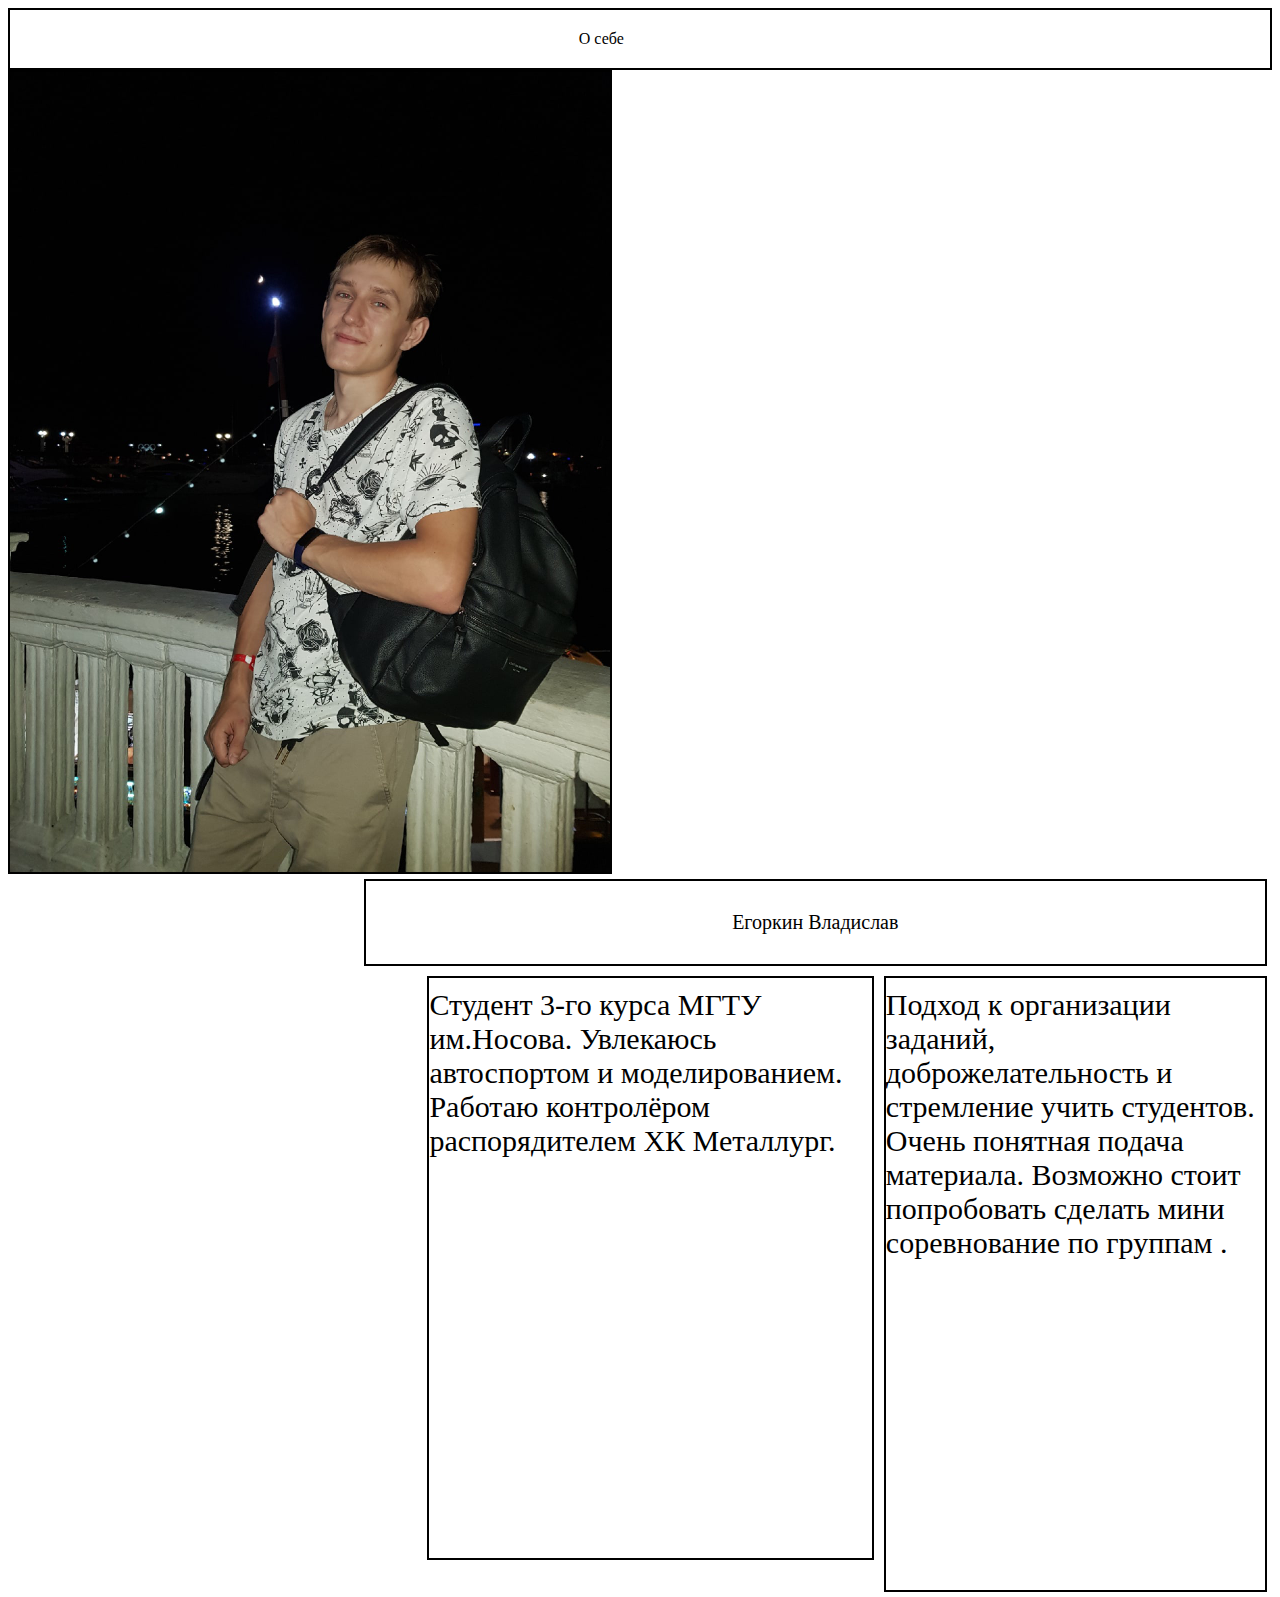
==== index.html @ 82597781 "27.09.21" ====
<!DOCTYPE html>
<html lang="en">
<head>
    <meta charset="utf-8">
    <title>About me</title>
    <link rel="stylesheet" href="Style/stylish.css" >
</head>
<header>
    <div class = "header">О себе</div>
</header>
<body>
<img src="4.jpg" height="800" width="600" border="2px" align="left">
</body>
<body class=>
<div class="name"> Егоркин Владислав </div>
<div class="fl"> Подход к организации заданий, доброжелательность и стремление учить студентов. Очень понятная подача материала. Возможно стоит попробовать сделать мини соревнование по группам
.</div>
<div class="inform">Студент 3-го курса МГТУ им.Носова. Увлекаюсь автоспортом и моделированием. Работаю контролёром распорядителем ХК Металлург. </div>
</body>
</html>
---- Style/stylish.css ----
.header{
    background-color: white;
    border: 2px solid black;
    padding: 20px 45%;
    float: contour;

}
.name{
float: right;
    margin: 5px;
    padding: 30px 29%;
    border: 2px solid black;
    font-size: 20px;
}
.fl{
float: right;
    width: 30%;
    margin: 5px;
    padding: 10px 0px 330px;
    border: 2px solid black;
    font-size: 30px;
}
.inform{
    float: right;
    width: 35%;
    margin: 5px;
    padding: 10px 0px 400px;
    border: 2px solid black;
    font-size: 30px;
}
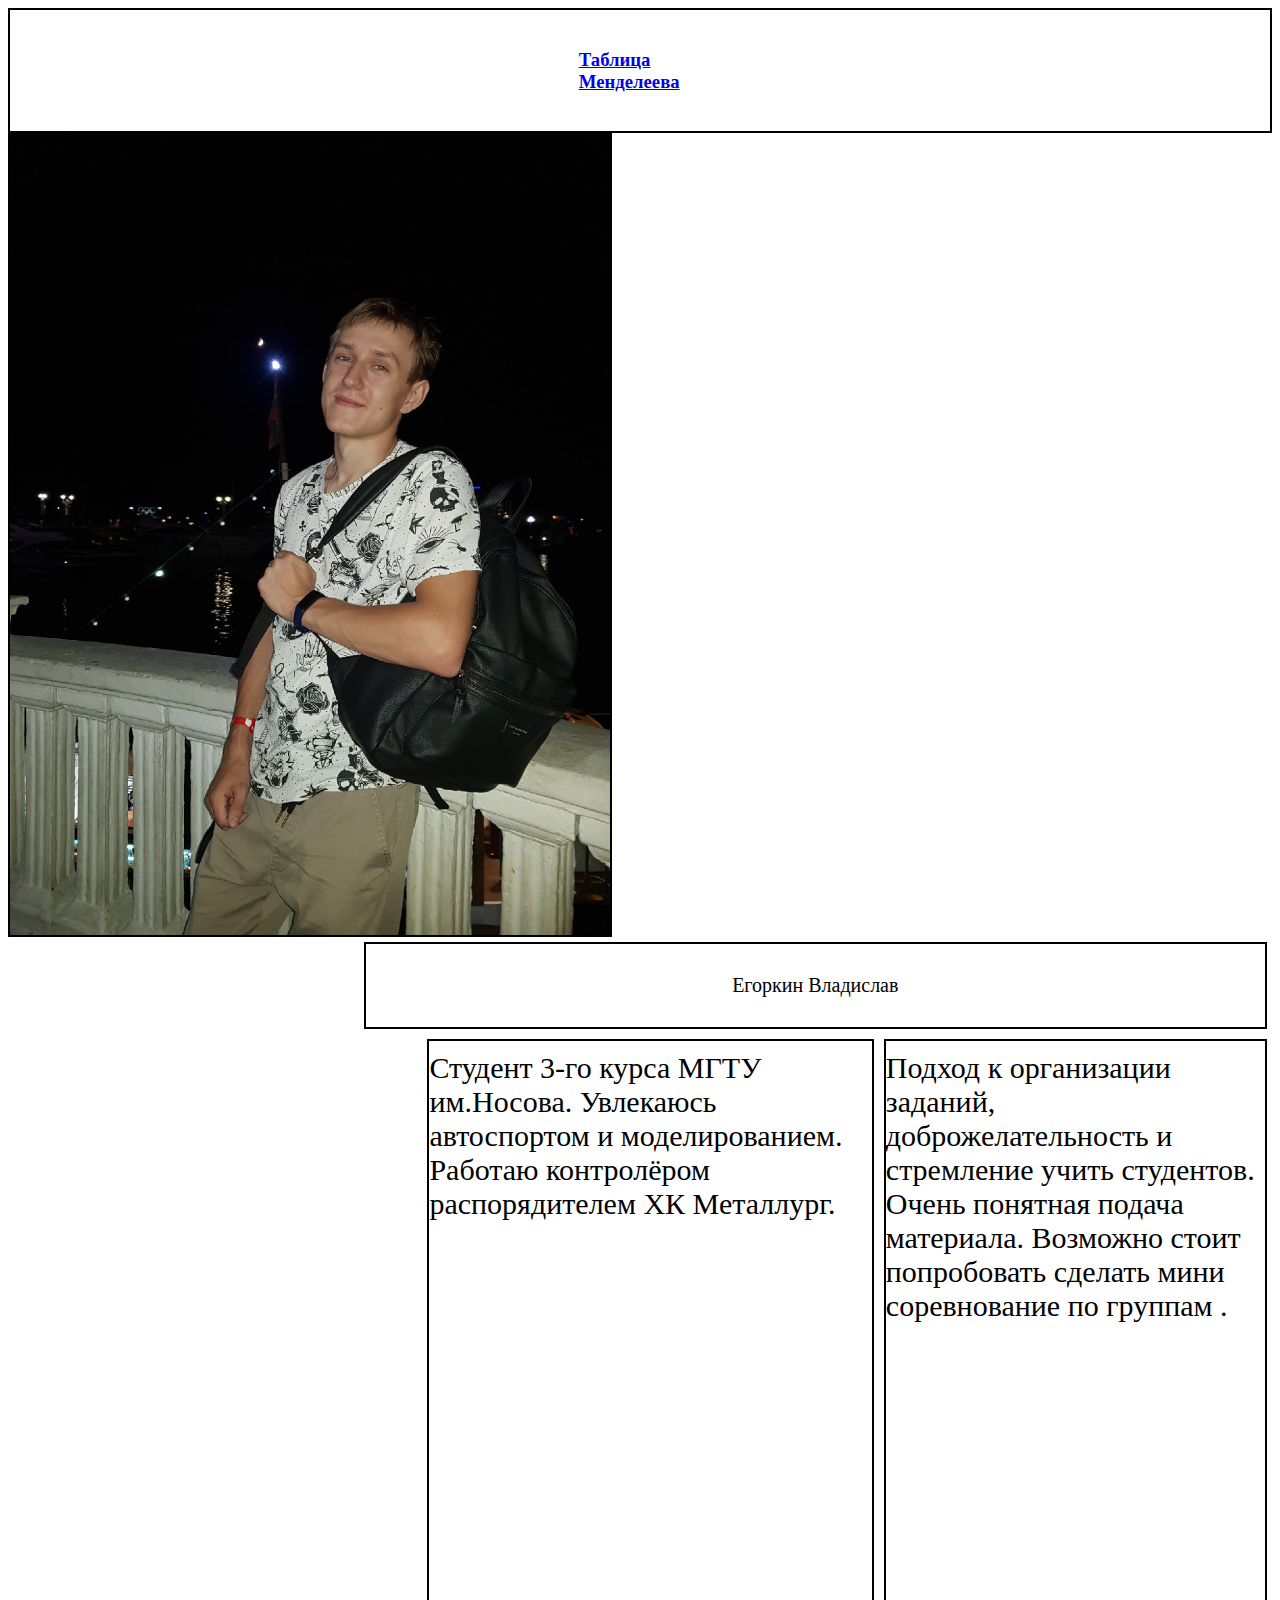
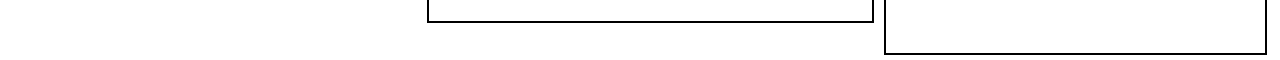
==== commit 464f6ea5: "29.09.2021" ====
--- a/index.html
+++ b/index.html
@@ -6,7 +6,9 @@
     <link rel="stylesheet" href="Style/stylish.css" >
 </head>
 <header>
-    <div class = "header">О себе</div>
+    <div class = "header"><a href="mendeleev.html">
+        <h3>Таблица Менделеева</h3>
+    </a></div>
 </header>
 <body>
 <img src="4.jpg" height="800" width="600" border="2px" align="left">
--- a/Style/stylish.css
+++ b/Style/stylish.css
@@ -28,3 +28,15 @@
     border: 2px solid black;
     font-size: 30px;
 }
+.red{
+    width: 100%;
+    background-color: darkred;
+}
+.Yel{
+    width: 100%;
+    background-color: yellow;
+}
+.blu{
+    width: 100%;
+    background-color: cornflowerblue;
+}
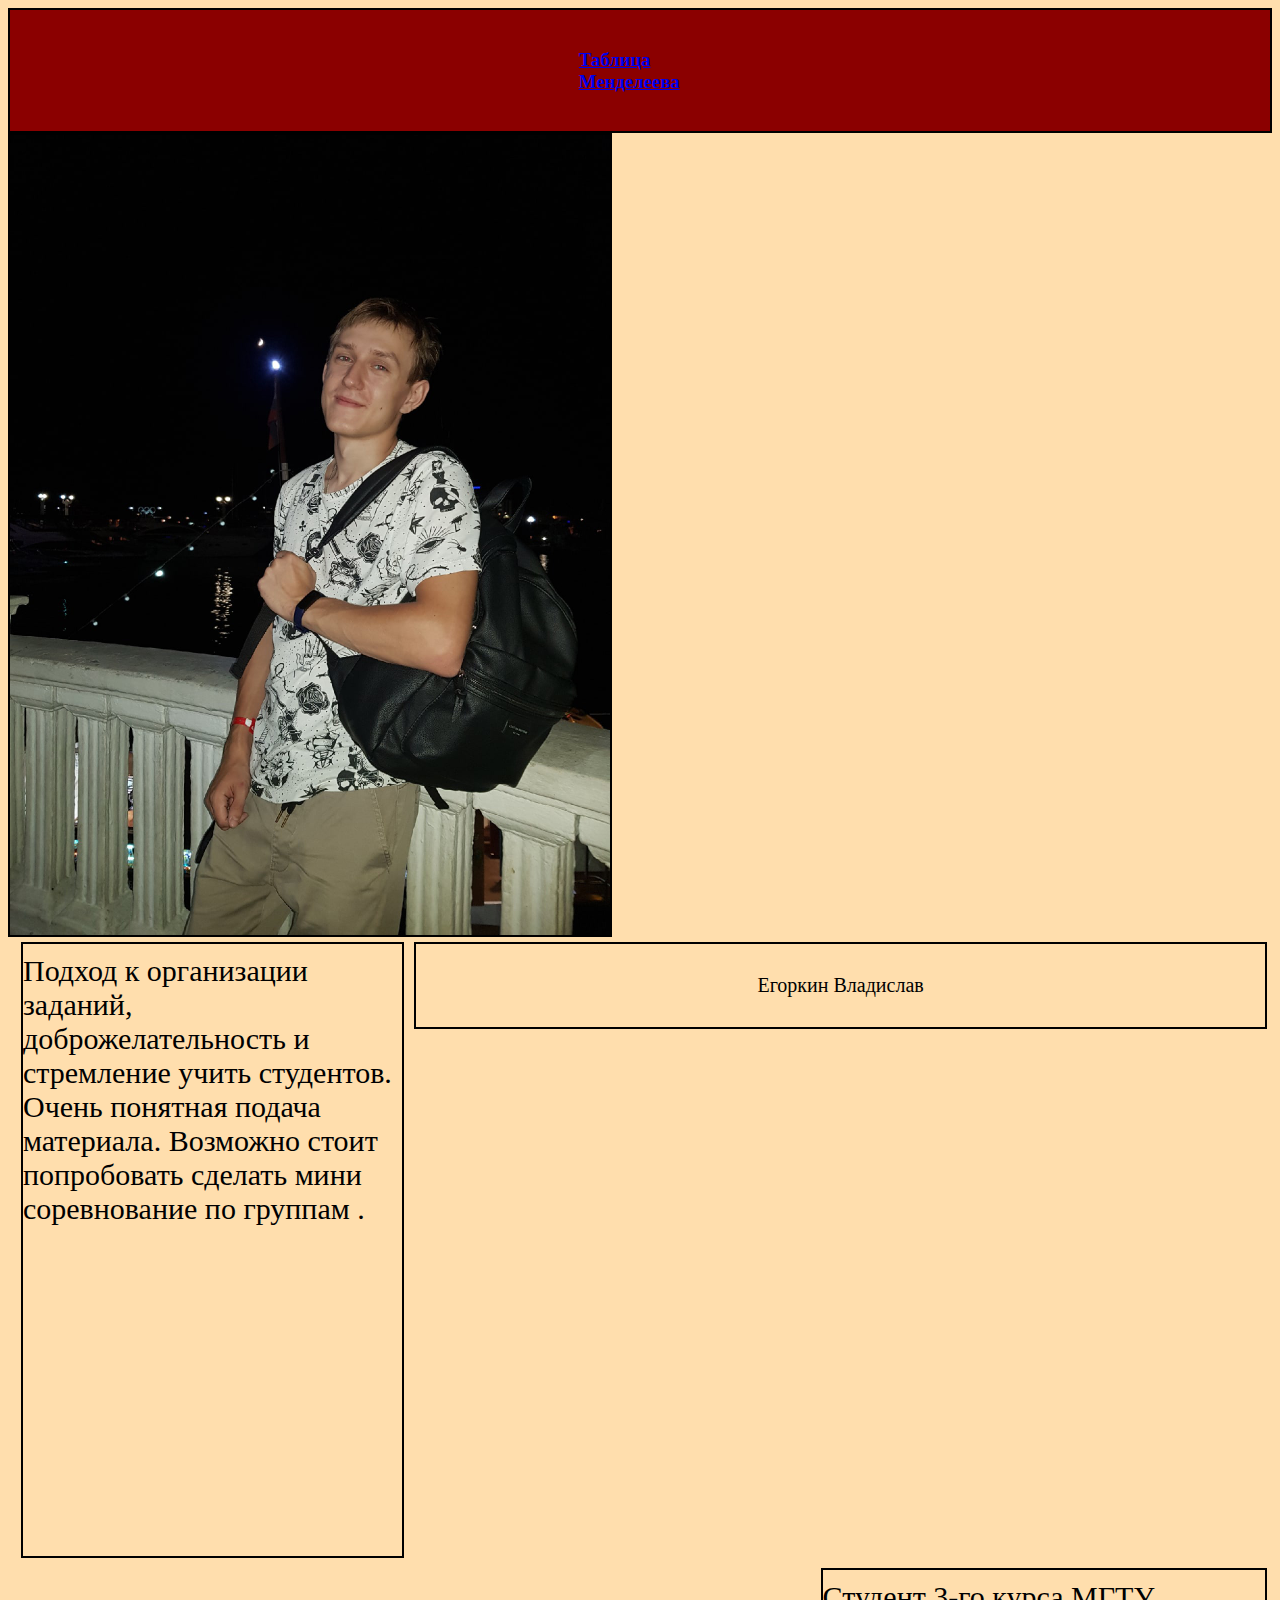
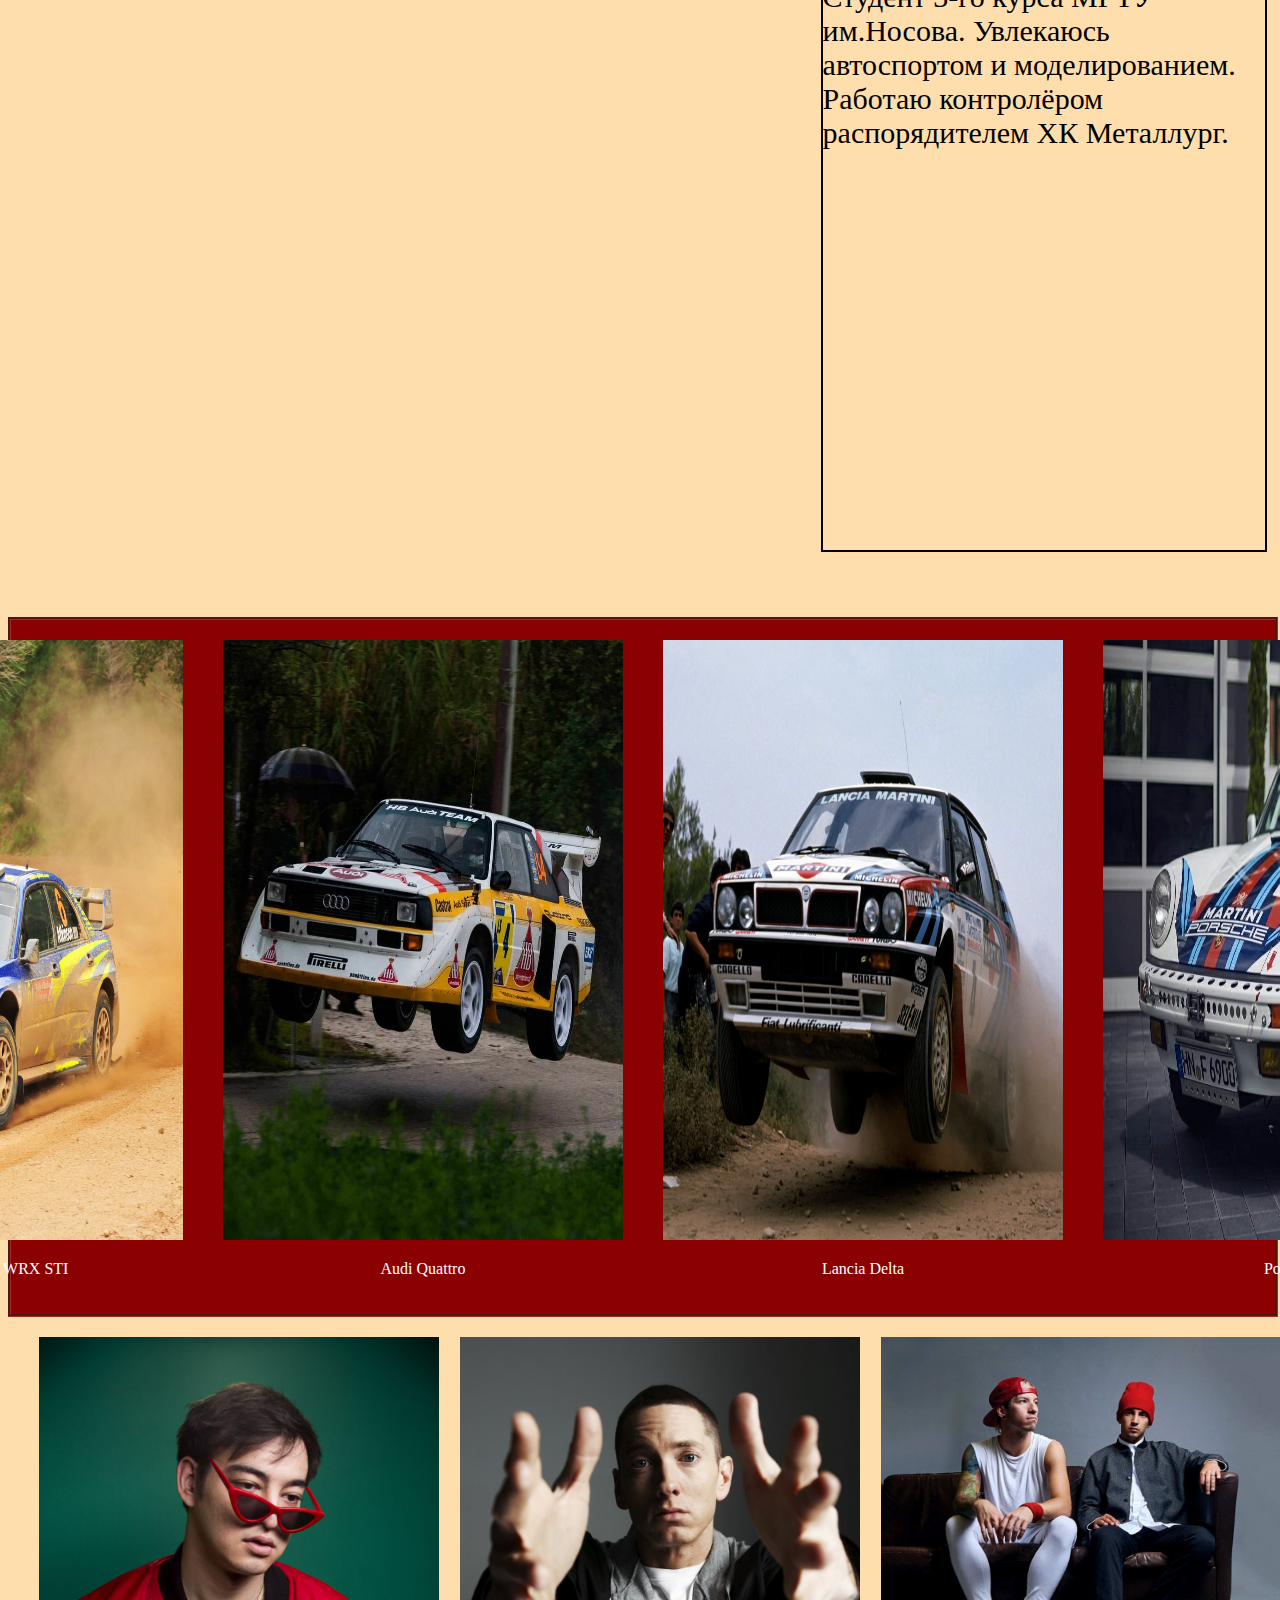
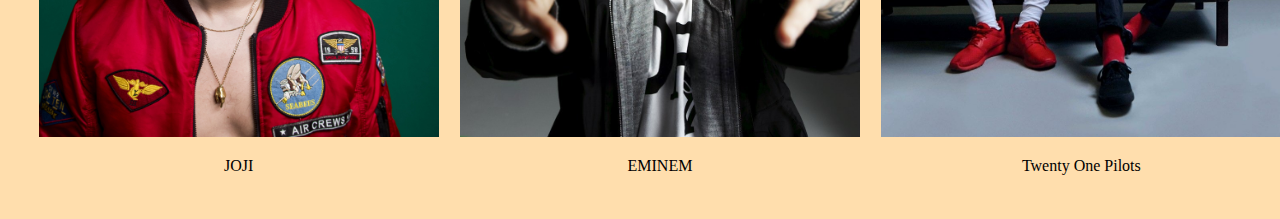
==== commit 9fbb376a: "1.10.21" ====
--- a/index.html
+++ b/index.html
@@ -1,22 +1,56 @@
 <!DOCTYPE html>
-<html lang="en">
+<html lang="en" xmlns="http://www.w3.org/1999/html">
 <head>
     <meta charset="utf-8">
     <title>About me</title>
     <link rel="stylesheet" href="Style/stylish.css" >
 </head>
 <header>
-    <div class = "header"><a href="mendeleev.html">
+    <div class = "header"><a href="mendeleev.html" >
         <h3>Таблица Менделеева</h3>
     </a></div>
 </header>
-<body>
+<body >
 <img src="4.jpg" height="800" width="600" border="2px" align="left">
 </body>
-<body class=>
-<div class="name"> Егоркин Владислав </div>
+<body class="bg">
+<div class="name" style="font-family: 'Comic Sans MS', cursive"> Егоркин Владислав </div>
 <div class="fl"> Подход к организации заданий, доброжелательность и стремление учить студентов. Очень понятная подача материала. Возможно стоит попробовать сделать мини соревнование по группам
 .</div>
 <div class="inform">Студент 3-го курса МГТУ им.Носова. Увлекаюсь автоспортом и моделированием. Работаю контролёром распорядителем ХК Металлург. </div>
+<div class="interesting">
+    <div class="Subaru">
+        <a href="https://ru.wikipedia.org/wiki/Subaru_Impreza_WRX_STI" target="_blank"><img class="s" src="subaru.jpg"> </a>
+        <div class="under"><p align="center">Subaru Impreza WRX STI</p></div>
+    </div>
+    <div class="Audi">
+        <a href="https://ru.wikipedia.org/wiki/Audi_Sport_quattro" target="_blank"><img class="a" src="Audi.jfif"> </a>
+        <div class="under"><p align="center">Audi Quattro</p></div>
+    </div>
+    <div class="Lancia">
+        <a href="https://ru.wikipedia.org/wiki/Lancia_Delta" target="_blank"><img class="l" src="lancia.jpg"></a>
+        <div class="under"><p align="center">Lancia Delta</p></div>
+    </div>
+    <div class="Porsche">
+        <a href="https://ru.wikipedia.org/wiki/Porsche_911" target="_blank"><img class="p" src="porsche.jpg"> </a>
+        <div class="under"><p align="center">Porsche 911</p></div>
+    </div>
+</div>
+</body>
+<body>
+<div class="grid">
+    <div class="JOJI">
+        <a href="https://vk.com/music/album/-2000764188_3764188_ce5aac951f97a80ec2" target="_blank"><img class="music" src="joji.jpg"> </a>
+        <div ><p align="center">JOJI</p> </div>
+    </div>
+    <div class="EMINEM">
+        <a href="https://vk.com/artist/eminem/top_audios"><img class="music" src="eminem.jpg"> </a>
+        <div ><p align="center">EMINEM</p> </div>
+    </div>
+    <div class="TOP">
+        <a href="https://vk.com/artist/twentyonepilots/top_audios" target="_blank"><img class="music" src="TOP.jpg" a,> </a>
+        <div ><p align="center">Twenty One Pilots</p> </div>
+    </div>
+</div>
 </body>
 </html>
--- a/Style/stylish.css
+++ b/Style/stylish.css
@@ -1,14 +1,19 @@
 .header{
-    background-color: white;
+    display: flex;
+    background-color: darkred;
     border: 2px solid black;
     padding: 20px 45%;
     float: contour;
+    justify-content: space-between;
 
+}
+.bg{
+ background-color: navajowhite;
 }
 .name{
 float: right;
     margin: 5px;
-    padding: 30px 29%;
+    padding: 30px 27%;
     border: 2px solid black;
     font-size: 20px;
 }
@@ -28,15 +33,46 @@
     border: 2px solid black;
     font-size: 30px;
 }
-.red{
+.interesting{
+    float:left;
+    display: flex;
+    justify-content: center;
+    background-color: darkred;
     width: 100%;
-    background-color: darkred;
+    border-style: groove;
+    border-color: brown;
+    margin-top: 60px;
 }
-.Yel{
+.Subaru, .Audi, .Lancia, .Porsche{
+margin: 20px;
+    height: 100%;
     width: 100%;
-    background-color: yellow;
+    flex: 1;
+
 }
-.blu{
+.s, .a, .p, .l{
+height: 600px;
+    width: 400px;
+}
+.under{
+    color: white;
+}
+.music{
+    height: 400px;
+    width: 400px;
+}
+.grid{
+    padding: 20px;
     width: 100%;
-    background-color: cornflowerblue;
+    display: grid;
+    margin: auto;
+    grid-template-columns: 1fr 1fr 1fr;
+    grid-template-areas:
+            ". a a . b b . c c ."
+            ". a a . b b . c c ."
+    background-color: rosybrown;
 }
+.JOJI, .EMINEM, .TOP{
+    align-self: center;
+    justify-self: center ;
+}
